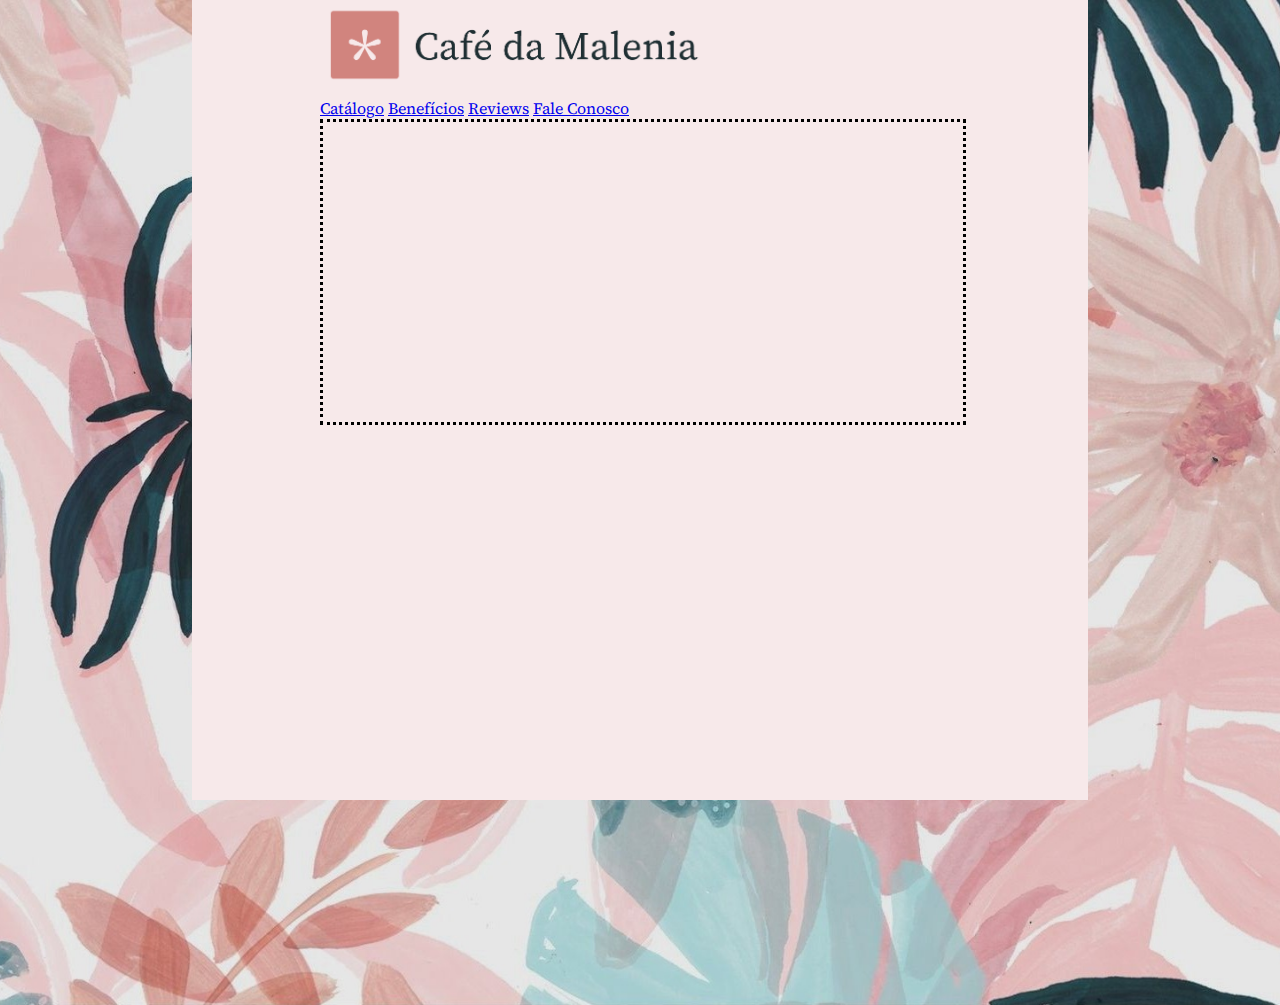
==== CaféDaMalenia/cafeprojeto.html @ 6842c5bc "Comecei a pagina de produto (exercicio do freecodecamp)" ====
<!DOCTYPE html>
<html lang="pt-br">

<head>
    <meta charset="UTF-8">
    <meta http-equiv="X-UA-Compatible" content="IE=edge">
    <meta name="viewport" content="width=device-width, initial-scale=1.0">
    <link rel="shortcut icon" href="midia/favicon.ico" type="image/x-icon">
    <title>Café da Malenia</title>
    </style>
    <link rel="stylesheet" href="stylesheet.css">
    </style>
</head>

<body>
    <main>
        <header>
            <img id="logo" src="midia/logo.png"></img>
            <nav>
                <ul>
                    <li>
                        <a class="nav-link " href="#catalog">Catálogo</a>
                    </li>
                    <li>
                        <a class="nav-link " href="#benefits">Benefícios</a>
                    </li>
                    <li>
                        <a class="nav-link " href="#reviews">Reviews</a>
                    </li>
                    <li>
                        <a class="nav-link " href="#contact">Fale Conosco</a>
                    </li>
                </ul>
            </nav>
        </header>
        <div id="catalog">
            <div id="img-product1" class="img-catalog">
                <div class="hover-text">
                    <h2>Capsulas para Máquina</h2>
                </div>
            </div>
            <div id="img-product2" class="img-catalog">
                <div class="hover-text">
                    <h2>Pó de Café</h2>
                </div>
            </div>
        </div>
        <div id="benefits">
            <div class="grid">
                <div class="icon">
                    <i></i>
                </div>
            </div>
        </div>
    </main>
</body>


</html>
---- CaféDaMalenia/stylesheet.css ----
@import url("https://fonts.googleapis.com/css2?family=Source+Serif+Pro:ital,wght@0,300;1,300;1,400&display=swap");
* {
  padding: 0%;
  margin: 0%;
}

html {
  background-image: url(midia/background.jpg);
  background-position: center center;
  background-size: cover;
  background-repeat: no-repeat;
  height: 1005px;
  font-family: "Source Serif Pro", serif;
}

main {
  background-color: #F7E9EA;
}
@media screen and (max-width: 1920px) {
  main {
    max-width: 50vw;
    width: 100%;
    height: auto;
    margin: auto;
    padding-left: 10%;
    padding-right: 10%;
    min-height: 800px;
  }
}
@media screen and (max-width: 600px) {
  main {
    max-width: 80vw;
    width: 90%;
    height: auto;
    min-height: 800px;
  }
}

#logo {
  width: 100%;
  max-width: 30vw;
}

li {
  list-style-type: none;
  display: inline;
}

#catalog {
  display: flex;
  justify-content: center;
  border: black;
  border-style: dotted;
  width: 100%;
  height: 300px;
}

.img-catalog {
  width: 100%;
  height: 100%;
  background-size: contain;
  background-repeat: no-repeat;
  background-position: center;
}

#img-product1 {
  background-image: url(https://cdn.shopify.com/s/files/1/1867/9411/products/Gourmet_Classico-02_600x.png?v=1571334247);
}

#img-product2 {
  background-image: url(https://cdn.shopify.com/s/files/1/1867/9411/products/BaggioGourmetEspressoTM250g_600x.png?v=1607091802);
}

.hover-text {
  height: 100%;
  text-align: center;
  color: white;
  opacity: 0;
  transition: opacity 0.2s linear;
  background-color: rgba(0, 0, 0, 0.7);
}

#img-product1:hover .hover-text {
  opacity: 1;
}

#img-product2:hover .hover-text {
  opacity: 1;
}

/*# sourceMappingURL=stylesheet.css.map */
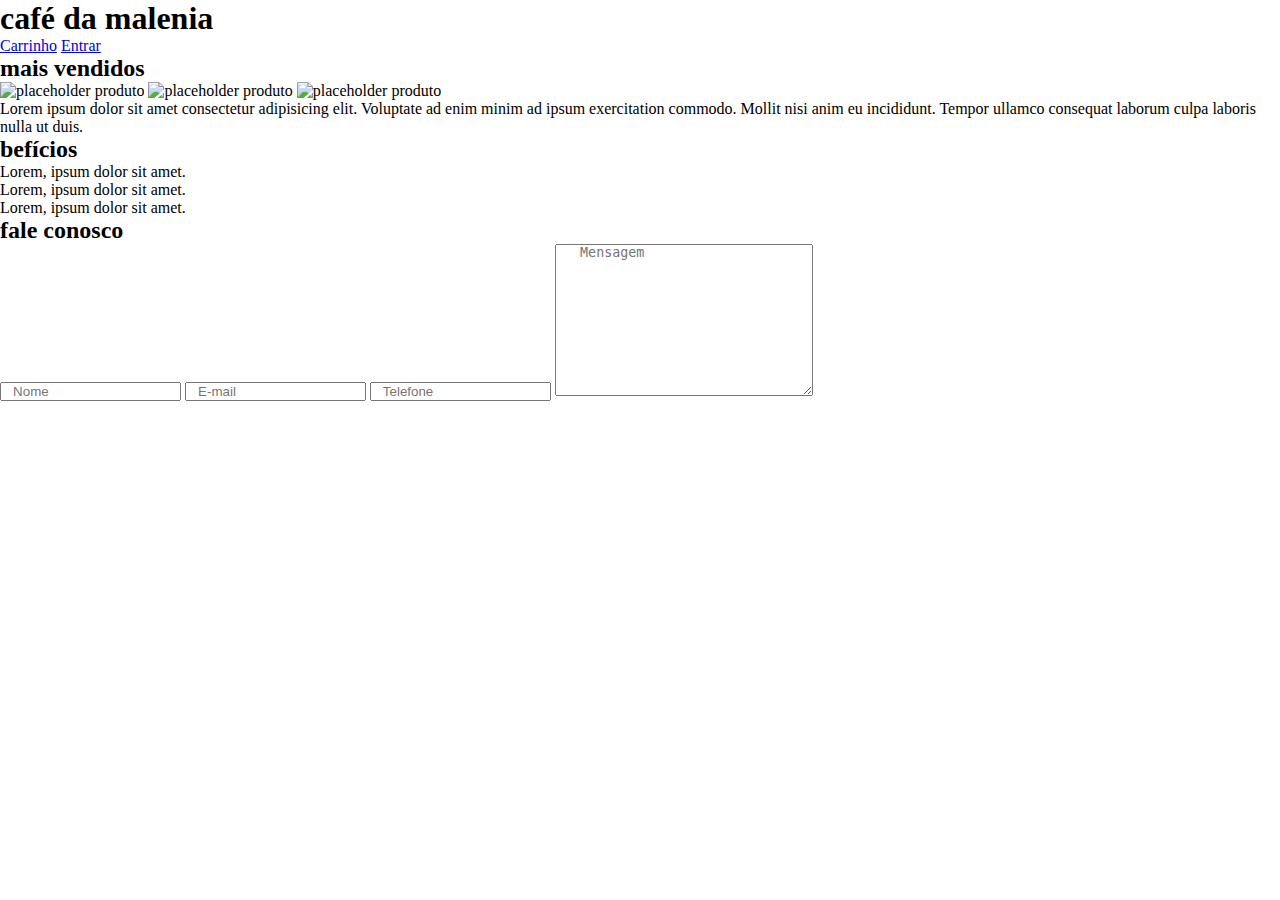
==== commit c49a5583: "re-fiz o html e coloquei o modelo que irei seguir pra estilização" ====
--- a/CaféDaMalenia/cafeprojeto.html
+++ b/CaféDaMalenia/cafeprojeto.html
@@ -6,7 +6,7 @@
     <meta http-equiv="X-UA-Compatible" content="IE=edge">
     <meta name="viewport" content="width=device-width, initial-scale=1.0">
     <link rel="shortcut icon" href="midia/favicon.ico" type="image/x-icon">
-    <title>Café da Malenia</title>
+    <title>café da malenia</title>
     </style>
     <link rel="stylesheet" href="stylesheet.css">
     </style>
@@ -15,43 +15,34 @@
 <body>
     <main>
         <header>
-            <img id="logo" src="midia/logo.png"></img>
-            <nav>
-                <ul>
-                    <li>
-                        <a class="nav-link " href="#catalog">Catálogo</a>
-                    </li>
-                    <li>
-                        <a class="nav-link " href="#benefits">Benefícios</a>
-                    </li>
-                    <li>
-                        <a class="nav-link " href="#reviews">Reviews</a>
-                    </li>
-                    <li>
-                        <a class="nav-link " href="#contact">Fale Conosco</a>
-                    </li>
-                </ul>
-            </nav>
+            <h1>café da malenia</h1>
+            <a href="#">Carrinho</a>
+            <a href="#">Entrar</a>
         </header>
-        <div id="catalog">
-            <div id="img-product1" class="img-catalog">
-                <div class="hover-text">
-                    <h2>Capsulas para Máquina</h2>
-                </div>
-            </div>
-            <div id="img-product2" class="img-catalog">
-                <div class="hover-text">
-                    <h2>Pó de Café</h2>
-                </div>
-            </div>
-        </div>
-        <div id="benefits">
-            <div class="grid">
-                <div class="icon">
-                    <i></i>
-                </div>
-            </div>
-        </div>
+        <section>
+            <h2>mais vendidos</h2>
+            <img src="https://http2.mlstatic.com/D_NQ_NP_613491-MLB43429993579_092020-O.webp" alt="placeholder produto">
+            <img src="https://http2.mlstatic.com/D_NQ_NP_613491-MLB43429993579_092020-O.webp" alt="placeholder produto">
+            <img src="https://http2.mlstatic.com/D_NQ_NP_613491-MLB43429993579_092020-O.webp" alt="placeholder produto">
+            <p>Lorem ipsum dolor sit amet consectetur adipisicing elit. Voluptate ad enim minim ad ipsum exercitation
+                commodo. Mollit nisi anim eu incididunt. Tempor ullamco consequat laborum culpa laboris nulla ut duis.
+            </p>
+        </section>
+        <section>
+            <h2>befícios</h2>
+            <p>Lorem, ipsum dolor sit amet.</p>
+            <p>Lorem, ipsum dolor sit amet.</p>
+            <p>Lorem, ipsum dolor sit amet.</p>
+        </section>
+        <section>
+            <h2>fale conosco</h2>
+            <form></form>
+            <input type="text" name="nome" id="nome" placeholder="   Nome">
+            <input type="email" name="email" id="email" placeholder="   E-mail">
+            <input type="tel" name="telefone" id="telefone" placeholder="   Telefone">
+            <textarea rows="10" cols="30" name="mensagem" placeholder="   Mensagem"></textarea>
+            </form>
+        </section>
     </main>
 </body>
 
--- a/CaféDaMalenia/stylesheet.css
+++ b/CaféDaMalenia/stylesheet.css
@@ -4,88 +4,4 @@
   margin: 0%;
 }
 
-html {
-  background-image: url(midia/background.jpg);
-  background-position: center center;
-  background-size: cover;
-  background-repeat: no-repeat;
-  height: 1005px;
-  font-family: "Source Serif Pro", serif;
-}
-
-main {
-  background-color: #F7E9EA;
-}
-@media screen and (max-width: 1920px) {
-  main {
-    max-width: 50vw;
-    width: 100%;
-    height: auto;
-    margin: auto;
-    padding-left: 10%;
-    padding-right: 10%;
-    min-height: 800px;
-  }
-}
-@media screen and (max-width: 600px) {
-  main {
-    max-width: 80vw;
-    width: 90%;
-    height: auto;
-    min-height: 800px;
-  }
-}
-
-#logo {
-  width: 100%;
-  max-width: 30vw;
-}
-
-li {
-  list-style-type: none;
-  display: inline;
-}
-
-#catalog {
-  display: flex;
-  justify-content: center;
-  border: black;
-  border-style: dotted;
-  width: 100%;
-  height: 300px;
-}
-
-.img-catalog {
-  width: 100%;
-  height: 100%;
-  background-size: contain;
-  background-repeat: no-repeat;
-  background-position: center;
-}
-
-#img-product1 {
-  background-image: url(https://cdn.shopify.com/s/files/1/1867/9411/products/Gourmet_Classico-02_600x.png?v=1571334247);
-}
-
-#img-product2 {
-  background-image: url(https://cdn.shopify.com/s/files/1/1867/9411/products/BaggioGourmetEspressoTM250g_600x.png?v=1607091802);
-}
-
-.hover-text {
-  height: 100%;
-  text-align: center;
-  color: white;
-  opacity: 0;
-  transition: opacity 0.2s linear;
-  background-color: rgba(0, 0, 0, 0.7);
-}
-
-#img-product1:hover .hover-text {
-  opacity: 1;
-}
-
-#img-product2:hover .hover-text {
-  opacity: 1;
-}
-
 /*# sourceMappingURL=stylesheet.css.map */
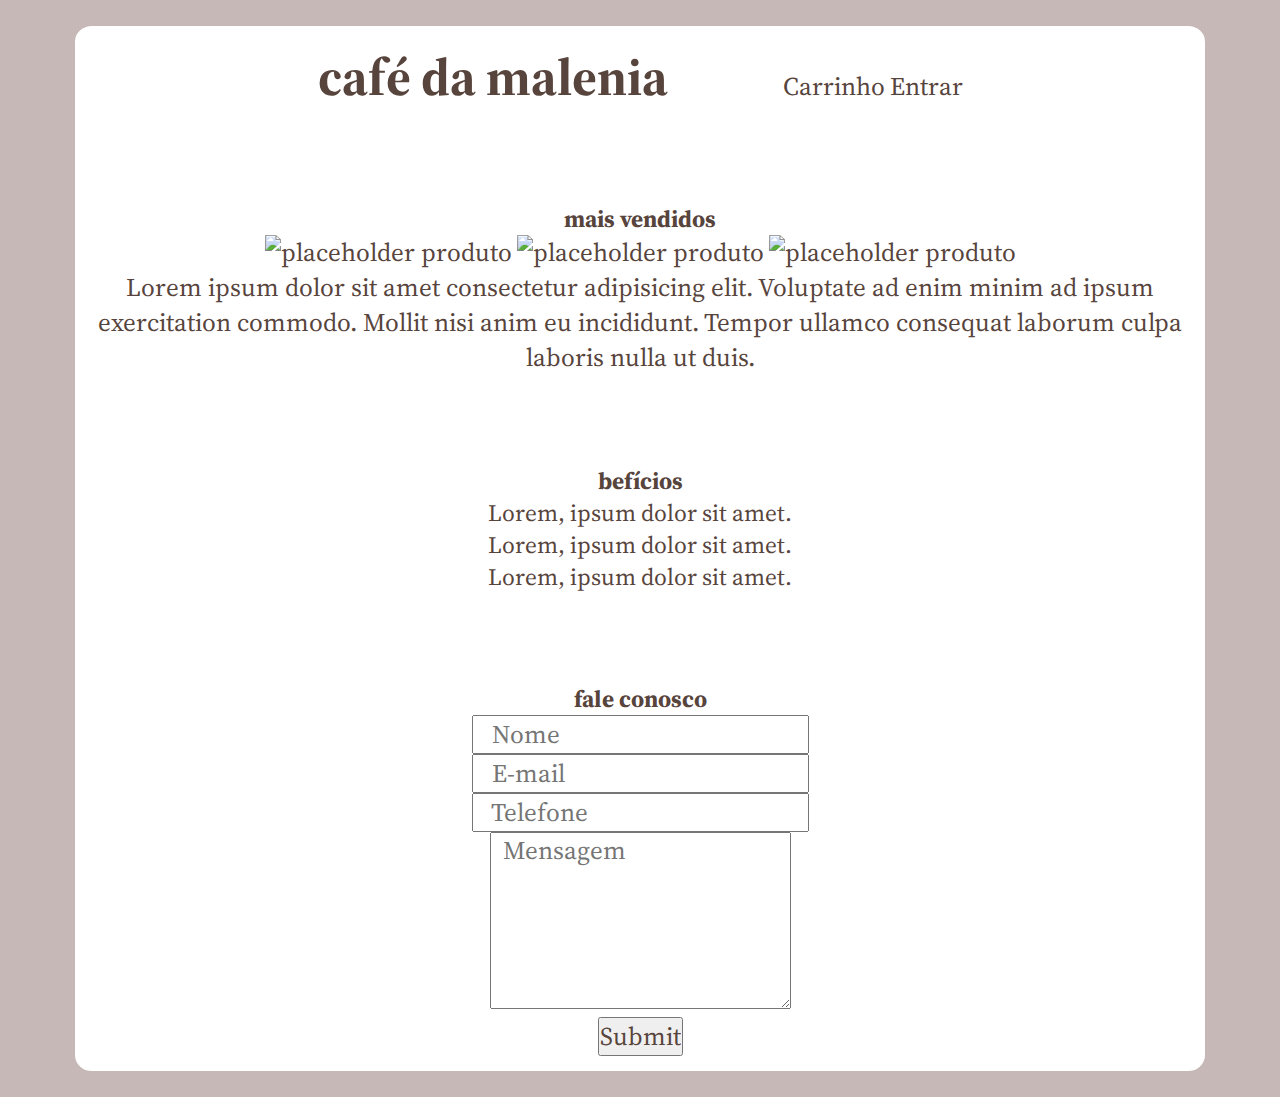
==== commit cfa38394: "comecei a css" ====
--- a/CaféDaMalenia/cafeprojeto.html
+++ b/CaféDaMalenia/cafeprojeto.html
@@ -16,17 +16,26 @@
     <main>
         <header>
             <h1>café da malenia</h1>
-            <a href="#">Carrinho</a>
-            <a href="#">Entrar</a>
+            <div id="menu">
+                <a href="#">Carrinho</a>
+                <a href="#">Entrar</a>
+            </div>
         </header>
         <section>
             <h2>mais vendidos</h2>
-            <img src="https://http2.mlstatic.com/D_NQ_NP_613491-MLB43429993579_092020-O.webp" alt="placeholder produto">
-            <img src="https://http2.mlstatic.com/D_NQ_NP_613491-MLB43429993579_092020-O.webp" alt="placeholder produto">
-            <img src="https://http2.mlstatic.com/D_NQ_NP_613491-MLB43429993579_092020-O.webp" alt="placeholder produto">
-            <p>Lorem ipsum dolor sit amet consectetur adipisicing elit. Voluptate ad enim minim ad ipsum exercitation
-                commodo. Mollit nisi anim eu incididunt. Tempor ullamco consequat laborum culpa laboris nulla ut duis.
-            </p>
+            <div>
+                <img src="https://http2.mlstatic.com/D_NQ_NP_613491-MLB43429993579_092020-O.webp" class="produto"
+                    alt="placeholder produto">
+                <img src="https://http2.mlstatic.com/D_NQ_NP_613491-MLB43429993579_092020-O.webp" class="produto"
+                    alt="placeholder produto">
+                <img src="https://http2.mlstatic.com/D_NQ_NP_613491-MLB43429993579_092020-O.webp" class="produto"
+                    alt="placeholder produto">
+                <p>Lorem ipsum dolor sit amet consectetur adipisicing elit. Voluptate ad enim minim ad ipsum
+                    exercitation
+                    commodo. Mollit nisi anim eu incididunt. Tempor ullamco consequat laborum culpa laboris nulla ut
+                    duis.
+                </p>
+            </div>
         </section>
         <section>
             <h2>befícios</h2>
@@ -36,11 +45,12 @@
         </section>
         <section>
             <h2>fale conosco</h2>
-            <form></form>
-            <input type="text" name="nome" id="nome" placeholder="   Nome">
-            <input type="email" name="email" id="email" placeholder="   E-mail">
-            <input type="tel" name="telefone" id="telefone" placeholder="   Telefone">
-            <textarea rows="10" cols="30" name="mensagem" placeholder="   Mensagem"></textarea>
+            <form>
+                <input type="text" name="nome" id="nome" placeholder="   Nome">
+                <input type="email" name="email" id="email" placeholder="   E-mail">
+                <input type="tel" name="telefone" id="telefone" placeholder="   Telefone">
+                <textarea rows="5" cols="20" name="mensagem" placeholder="  Mensagem"></textarea>
+                <input type="submit">
             </form>
         </section>
     </main>
--- a/CaféDaMalenia/stylesheet.css
+++ b/CaféDaMalenia/stylesheet.css
@@ -1,7 +1,62 @@
-@import url("https://fonts.googleapis.com/css2?family=Source+Serif+Pro:ital,wght@0,300;1,300;1,400&display=swap");
+@import url("https://fonts.googleapis.com/css2?family=Source+Serif+Pro:wght@300;700&display=swap");
 * {
   padding: 0%;
   margin: 0%;
+  color: #57443C;
+  font-size: 1.08em;
+  font-family: "Source Serif Pro", serif;
+}
+
+body {
+  background-color: #C7B8B8;
+}
+
+main {
+  background-color: #FFFFFF;
+  max-width: 100%;
+  width: 1100px;
+  margin: auto;
+  margin-top: 2%;
+  margin-bottom: 2%;
+  border-radius: 1.5%;
+  padding: 1.2%;
+  text-align: center;
+}
+
+h1 {
+  display: inline-block;
+  font-size: 2.4em;
+  margin-right: 10%;
+  font-weight: bolder;
+}
+
+#menu {
+  display: inline;
+}
+#menu a {
+  text-decoration: none;
+}
+
+a:hover {
+  color: #C7B8B8;
+  font-size: 1.13em;
+}
+
+header {
+  height: fit-content;
+}
+
+.produto {
+  width: 20vw;
+}
+
+h2 {
+  margin-top: 10vh;
+}
+
+input {
+  display: block;
+  margin: auto;
 }
 
 /*# sourceMappingURL=stylesheet.css.map */
